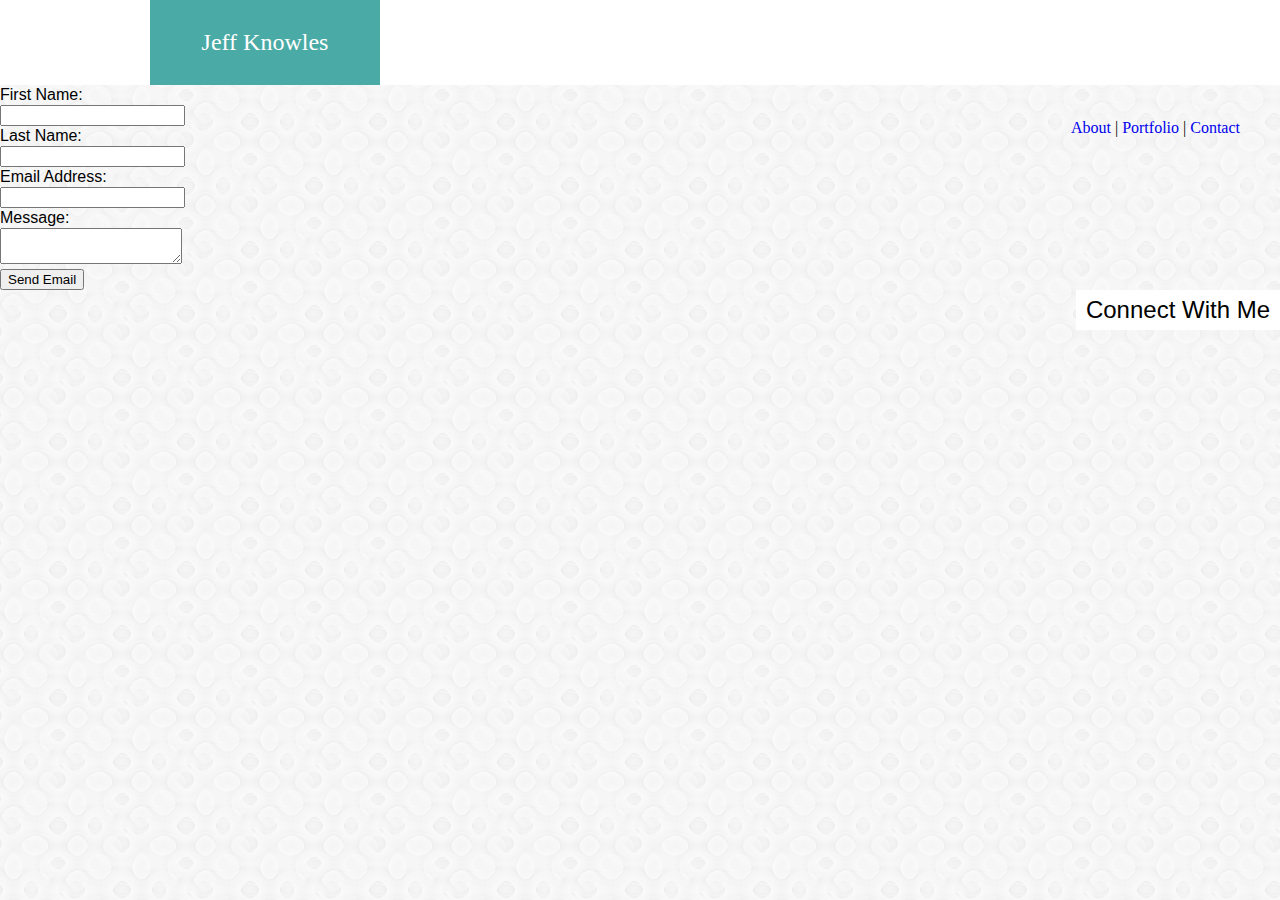
==== contact.html @ 6aa5fce5 "Fixed navigation menu in header" ====
<!DOCTYPE html>
<html lang="en">

<head>
	<meta charset="UTF-8">
	<link rel="stylesheet" href="assets/css/reset.css">
	<link rel="stylesheet" type="text/css" href="assets/css/mystyle.css">
	<Title>Jeff Knowles | Contact</Title>
</head>

<body>

	<header>
		<div id="Logo">
			<h1> Jeff Knowles </h1>
		</div>

		<section class="Navigation">
			<a href="index.html" STYLE="text-decoration: none">About</a> |
			<a href="portfolio.html" STYLE="text-decoration: none">Portfolio</a> |
			<a href="contact.html" STYLE="text-decoration: none">Contact</a>
		</section>

	</header>


<div class="content">

	<form action="mailto:knowles.jeffrey@gmail.com?subject=Portfolio_Website_Form_Submission" method="post" enctype="text/plain">
		
		First Name:<br>
		<input type="text" name="First-Name" id="First-Name" value=""><br>

		Last Name:<br>
		<input type="text" name="Last-Name" id="Last-Name" value="" /><br>

		Email Address:<br>
		 <input type="text" name="E-mail" id="E-mail" value="" /><br>

		Message:<br>
		<textarea name="Message" id="Message"></textarea><br>

	<input type="Submit" value="Send Email">

	</form>
</div>

<div class="Connect">
		<h2>Connect With Me</h2>
	</div>

</body>
</html>
---- assets/css/mystyle.css ----
body {
	background-image:url('../images/confectionary.png');
	margin: 0px;
	padding: 0px;
	font-family: "Arial", "Helvetica Neue", "Helvetica", "sans-serif";
	font: #777777;
	font-size: 16px;
	line-height: 125%;
	}

header {
	width:100%;
	height: 85px;
	margin: 0px;
	background-color: #ffffff;
	border: #cccccc;
	font-family: "Georgia", "Times", "Times New Roman", "serif";
}

h2 {
	font-color: #4aaaa5;
	font-size: 24px;
}

#Logo {
	width:230px;
	height:85px;
	margin-left: 150px;
	background-color:#4aaaa5;
	color: #FFFFFF;
	text-align:center;
	vertical-align: middle;
	line-height: 85px;
	font-size: x-large;
}

.container {
	width:960px;
	margin: 0 auto;
	padding-top: 20px;
}

.Content {
	width: 650px;
	padding-top: 20Px;
	padding-left:20px;
	background-color: #ffffff;
	border-color: #dddddd;
	float: left;
}

#bio_image {
	float: left;
	margin: 20px;
	width: 200px;
	height: 200px;
}

.Connect {
	width: 270px
	margin: 0 auto;
	padding: 10px;
	background-color: #ffffff;
	border-color: #dddddd;
	float: right;
}

.Navigation {
	float: right;
	text-align: center;
	vertical-align: middle;
	line-height: 85px;
	margin-right: 40px;
}

footer {
	position: fixed;
	text-align: center;
	vertical-align: middle;
	color: #a5b0ba;
	bottom: 0px;
	width:100%;
	height: 10%;
	margin: 0px;
	background-color: #666666;
	border: #cccccc;
	font-family: "Georgia", "Times", "Times New Roman", "serif";
}
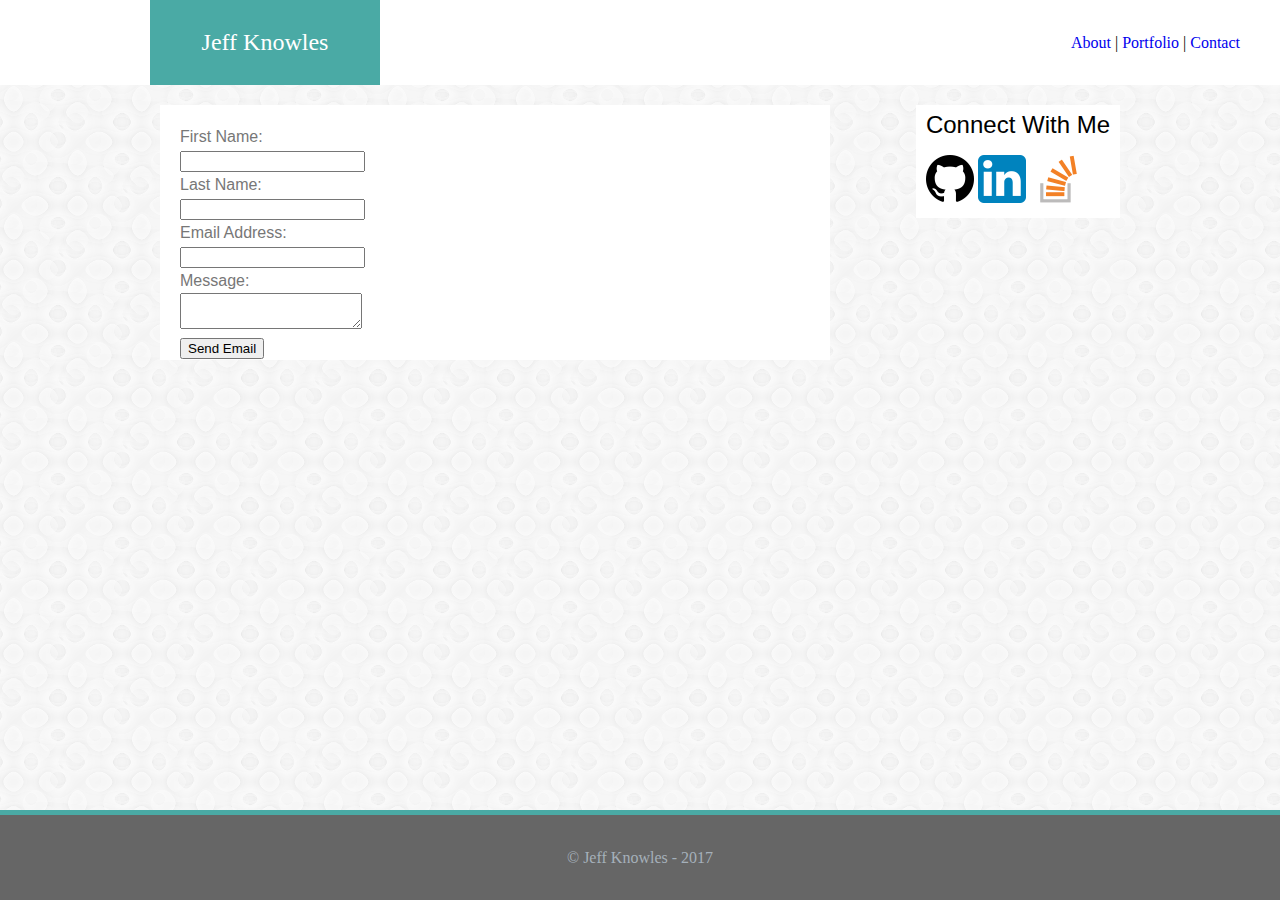
==== commit 511d5569: "All 3 pages html verified" ====
--- a/contact.html
+++ b/contact.html
@@ -11,43 +11,63 @@
 <body>
 
 	<header>
-		<div id="Logo">
-			<h1> Jeff Knowles </h1>
-		</div>
-
-		<section class="Navigation">
+		
+		<section class="navigation">
 			<a href="index.html" STYLE="text-decoration: none">About</a> |
 			<a href="portfolio.html" STYLE="text-decoration: none">Portfolio</a> |
 			<a href="contact.html" STYLE="text-decoration: none">Contact</a>
 		</section>
 
+		<div id="logo">
+			<h1> Jeff Knowles </h1>
+		</div>
+
 	</header>
 
+	<div class="container">
 
-<div class="content">
+		<section class="content">
 
-	<form action="mailto:knowles.jeffrey@gmail.com?subject=Portfolio_Website_Form_Submission" method="post" enctype="text/plain">
+			<form action="mailto:knowles.jeffrey@gmail.com?subject=Portfolio_Website_Form_Submission" method="post" enctype="text/plain">
 		
-		First Name:<br>
-		<input type="text" name="First-Name" id="First-Name" value=""><br>
+			First Name:<br>
+			<input type="text" name="First-Name" id="First-Name" value=""><br>
 
-		Last Name:<br>
-		<input type="text" name="Last-Name" id="Last-Name" value="" /><br>
+			Last Name:<br>
+			<input type="text" name="Last-Name" id="Last-Name" value="" /><br>
 
-		Email Address:<br>
-		 <input type="text" name="E-mail" id="E-mail" value="" /><br>
+			Email Address:<br>
+			 <input type="text" name="E-mail" id="E-mail" value="" /><br>
 
-		Message:<br>
-		<textarea name="Message" id="Message"></textarea><br>
+			Message:<br>
+			<textarea name="Message" id="Message"></textarea><br>
 
-	<input type="Submit" value="Send Email">
+			<input type="Submit" value="Send Email">
 
-	</form>
-</div>
+			</form>
 
-<div class="Connect">
-		<h2>Connect With Me</h2>
+		</section>
+
+		<section class="connect">
+
+				<h2>Connect With Me</h2><br>
+
+				<a href="https://github.com/JTK0616" target="_blank" style="text-decoration: none"><IMG SRC="assets/images/Github.png" ALT="GitHub">
+
+				<a href="https://www.linkedin.com/in/jeffreyknowles" target="_blank" style="text-decoration: none" ><IMG SRC="assets/images/LinkedIn.png" ALT="LinkedIn">
+
+				<a href="http://stackoverflow.com/users/7347089/jtk0616" target="_blank" style="text-decoration: none"><IMG SRC="assets/images/StackOverflow.png" ALT="StackOverflow"></IMG></a>
+
+		</section>
+
 	</div>
+	
+	<footer>
+
+		&copy; Jeff Knowles - 2017
+
+	</footer>
 
 </body>
+
 </html>--- a/assets/css/mystyle.css
+++ b/assets/css/mystyle.css
@@ -1,6 +1,7 @@
 body {
 	background-image:url('../images/confectionary.png');
 	margin: 0px;
+	margin-bottom: 90px;
 	padding: 0px;
 	font-family: "Arial", "Helvetica Neue", "Helvetica", "sans-serif";
 	font: #777777;
@@ -17,12 +18,18 @@
 	font-family: "Georgia", "Times", "Times New Roman", "serif";
 }
 
+p {
+	font-color:#777777;
+	margin-top: 10px;
+	margin-bottom: 10px;
+}
+
 h2 {
 	font-color: #4aaaa5;
 	font-size: 24px;
 }
 
-#Logo {
+#logo {
 	width:230px;
 	height:85px;
 	margin-left: 150px;
@@ -40,12 +47,14 @@
 	padding-top: 20px;
 }
 
-.Content {
+.content {
 	width: 650px;
 	padding-top: 20Px;
 	padding-left:20px;
 	background-color: #ffffff;
 	border-color: #dddddd;
+	color: #777777;
+	line-height: 150%;
 	float: left;
 }
 
@@ -56,7 +65,7 @@
 	height: 200px;
 }
 
-.Connect {
+.connect {
 	width: 270px
 	margin: 0 auto;
 	padding: 10px;
@@ -65,7 +74,7 @@
 	float: right;
 }
 
-.Navigation {
+.navigation {
 	float: right;
 	text-align: center;
 	vertical-align: middle;
@@ -76,13 +85,13 @@
 footer {
 	position: fixed;
 	text-align: center;
-	vertical-align: middle;
+	bottom: 0px;
 	color: #a5b0ba;
-	bottom: 0px;
 	width:100%;
-	height: 10%;
-	margin: 0px;
 	background-color: #666666;
-	border: #cccccc;
+	line-height: 85px;
+	border-top:5px;
+	border-style: solid;
+	border-color: #4aaaa5;
 	font-family: "Georgia", "Times", "Times New Roman", "serif";
 }
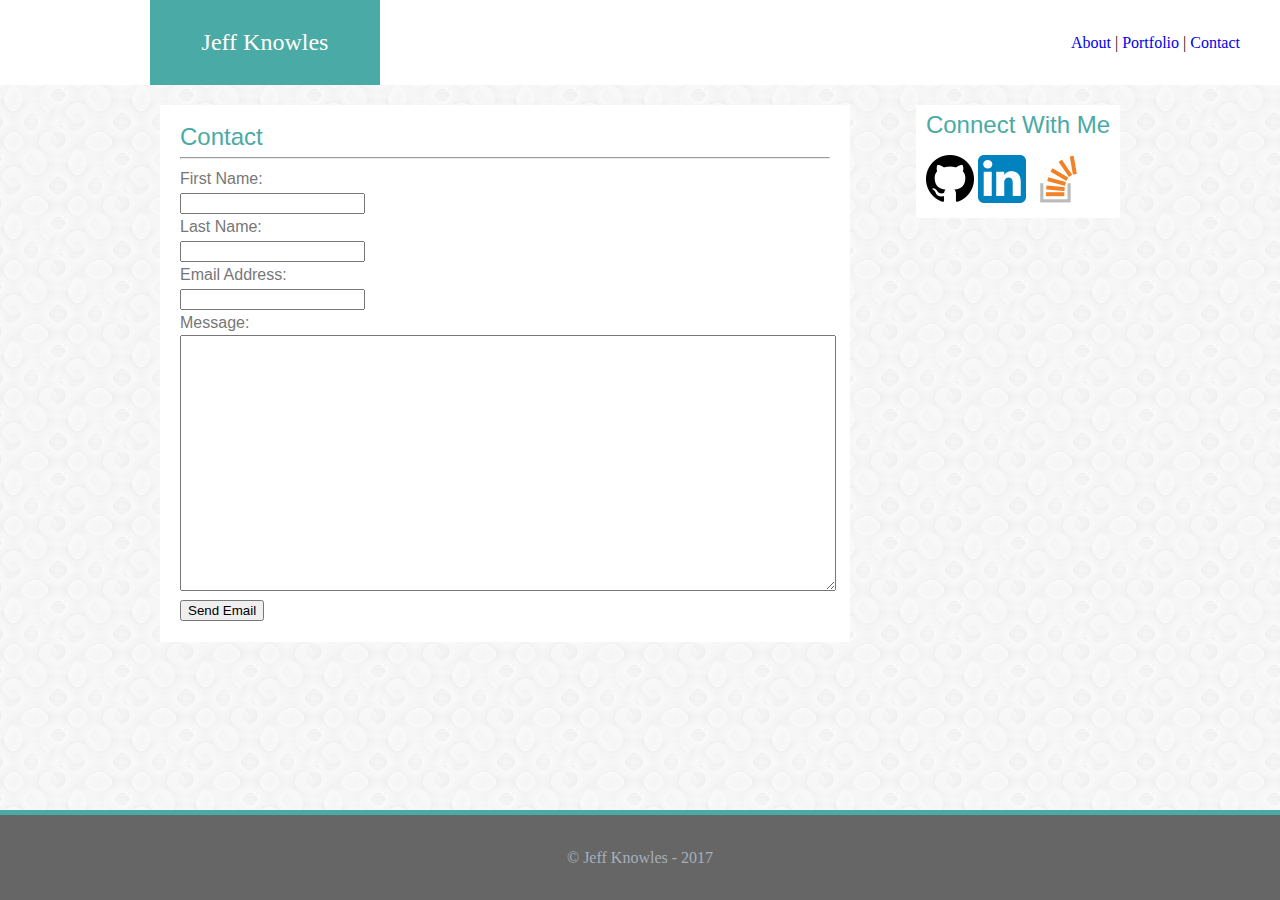
==== commit 193bcbfd: "Added descriptions to portfolio page" ====
--- a/contact.html
+++ b/contact.html
@@ -27,6 +27,10 @@
 	<div class="container">
 
 		<section class="content">
+
+			<h2>Contact</h2>
+
+			<hr>
 
 			<form action="mailto:knowles.jeffrey@gmail.com?subject=Portfolio_Website_Form_Submission" method="post" enctype="text/plain">
 		
@@ -61,7 +65,7 @@
 		</section>
 
 	</div>
-	
+
 	<footer>
 
 		&copy; Jeff Knowles - 2017
--- a/assets/css/mystyle.css
+++ b/assets/css/mystyle.css
@@ -19,14 +19,31 @@
 }
 
 p {
-	font-color:#777777;
+	color:#777777;
 	margin-top: 10px;
 	margin-bottom: 10px;
 }
 
 h2 {
-	font-color: #4aaaa5;
+	color: #4aaaa5;
 	font-size: 24px;
+}
+
+h3 { 
+
+	position: relative;
+	left: 0px;
+	color: #FFFFFF;
+	background-color: #4aaaa5;
+	text-align: center;
+	vertical-align: middle;
+	line-height: 50px;
+	z-index: 2
+}
+
+textarea {
+	width: 650px;
+	height: 250px;
 }
 
 #logo {
@@ -49,8 +66,7 @@
 
 .content {
 	width: 650px;
-	padding-top: 20Px;
-	padding-left:20px;
+	padding: 20px;
 	background-color: #ffffff;
 	border-color: #dddddd;
 	color: #777777;
@@ -82,6 +98,30 @@
 	margin-right: 40px;
 }
 
+.image {
+   position: relative; 
+   height: 200px;
+   width: 200px;
+   z-index: 1
+}
+
+.img {
+	position: relative;
+}
+
+.text {
+
+   position: absolute;
+   left: 1px;
+   bottom: 0;
+   width: 205px;
+   text-align: center;
+   padding: 10px;
+   color: #FFFFFF ;
+   background-color: #4aaaa5
+
+}
+
 footer {
 	position: fixed;
 	text-align: center;
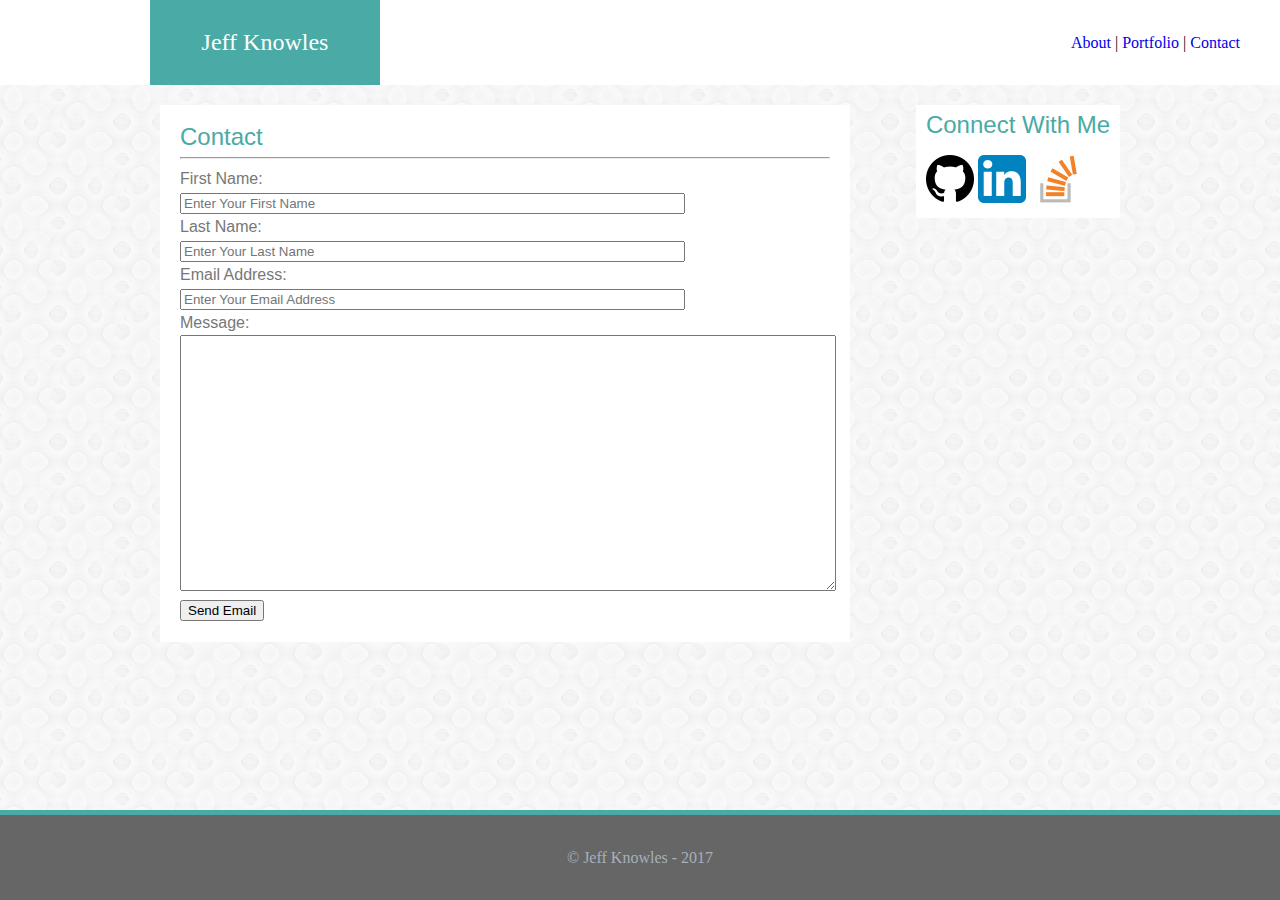
==== commit 50d8b8d0: "Added php and json files and linked to Heroku" ====
--- a/contact.html
+++ b/contact.html
@@ -35,13 +35,13 @@
 			<form action="mailto:knowles.jeffrey@gmail.com?subject=Portfolio_Website_Form_Submission" method="post" enctype="text/plain">
 		
 			First Name:<br>
-			<input type="text" name="First-Name" id="First-Name" value=""><br>
+			<input type="text" name="First-Name" id="First-Name" value="" size=60 required placeholder="Enter Your First Name"><br>
 
 			Last Name:<br>
-			<input type="text" name="Last-Name" id="Last-Name" value="" /><br>
+			<input type="text" name="Last-Name" id="Last-Name" value="" size=60 required placeholder="Enter Your Last Name" /><br>
 
 			Email Address:<br>
-			 <input type="text" name="E-mail" id="E-mail" value="" /><br>
+			 <input type="text" name="E-mail" id="E-mail" value="" size=60 required placeholder="Enter Your Email Address" /><br>
 
 			Message:<br>
 			<textarea name="Message" id="Message"></textarea><br>
--- a/assets/css/mystyle.css
+++ b/assets/css/mystyle.css
@@ -107,6 +107,7 @@
 
 .img {
 	position: relative;
+	margin: : 10px;
 }
 
 .text {
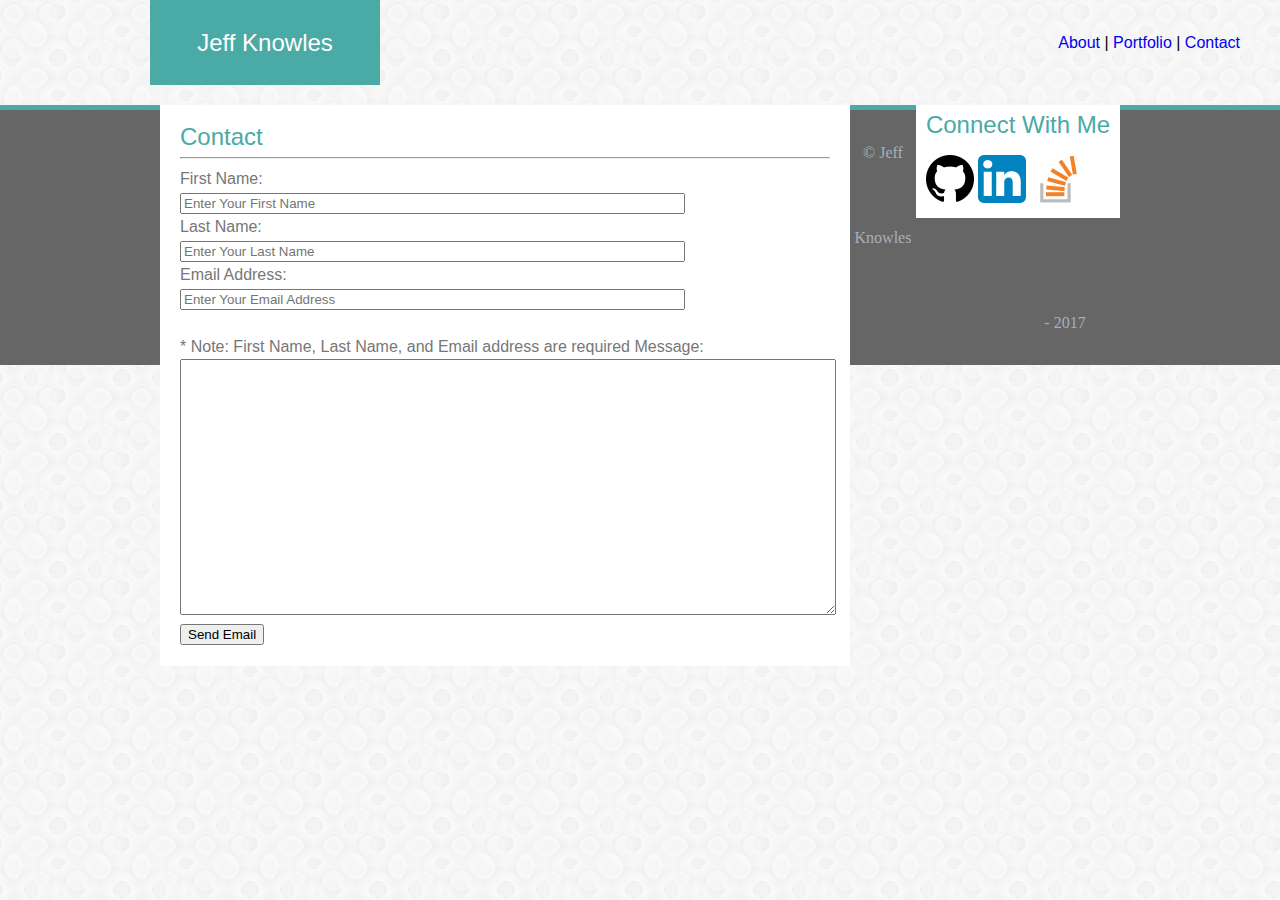
==== commit 0ef571ea: "Changes to Footer" ====
--- a/contact.html
+++ b/contact.html
@@ -43,7 +43,12 @@
 			Email Address:<br>
 			 <input type="text" name="E-mail" id="E-mail" value="" size=60 required placeholder="Enter Your Email Address" /><br>
 
+			 <br>
+
+			 * Note:  First Name, Last Name, and Email address are required
+
 			Message:<br>
+
 			<textarea name="Message" id="Message"></textarea><br>
 
 			<input type="Submit" value="Send Email">
--- a/assets/css/mystyle.css
+++ b/assets/css/mystyle.css
@@ -1,12 +1,13 @@
 body {
 	background-image:url('../images/confectionary.png');
 	margin: 0px;
-	margin-bottom: 90px;
+	margin-bottom: 100px;
 	padding: 0px;
 	font-family: "Arial", "Helvetica Neue", "Helvetica", "sans-serif";
 	font: #777777;
 	font-size: 16px;
 	line-height: 125%;
+}
 	}
 
 header {
@@ -59,9 +60,13 @@
 }
 
 .container {
-	width:960px;
+	width: 100%;
+	max-width:960px;
+	clear: both;
 	margin: 0 auto;
 	padding-top: 20px;
+
+	/*margin-bottom: 90px;*/
 }
 
 .content {
@@ -124,7 +129,7 @@
 }
 
 footer {
-	position: fixed;
+	/*position: absolute;*/
 	text-align: center;
 	bottom: 0px;
 	color: #a5b0ba;
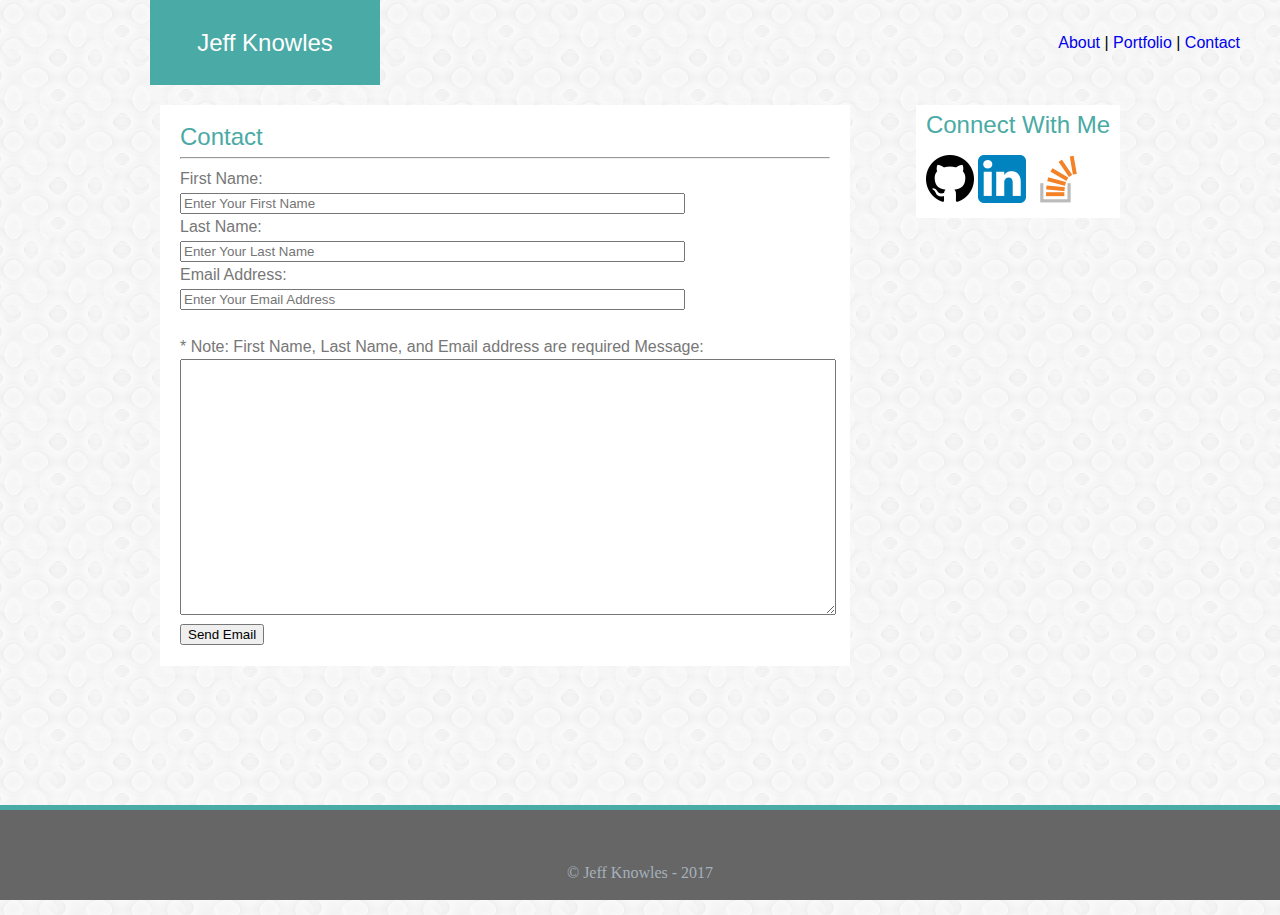
==== commit 2f03dc45: "Changes to Header and Footer" ====
--- a/contact.html
+++ b/contact.html
@@ -71,10 +71,15 @@
 
 	</div>
 
+	
 	<footer>
+		
+		<div class="container">
 
-		&copy; Jeff Knowles - 2017
-
+			&copy; Jeff Knowles - 2017
+		
+		</div>
+		
 	</footer>
 
 </body>
--- a/assets/css/mystyle.css
+++ b/assets/css/mystyle.css
@@ -7,6 +7,7 @@
 	font: #777777;
 	font-size: 16px;
 	line-height: 125%;
+	min-height: 100%;
 }
 	}
 
@@ -30,17 +31,6 @@
 	font-size: 24px;
 }
 
-h3 { 
-
-	position: relative;
-	left: 0px;
-	color: #FFFFFF;
-	background-color: #4aaaa5;
-	text-align: center;
-	vertical-align: middle;
-	line-height: 50px;
-	z-index: 2
-}
 
 textarea {
 	width: 650px;
@@ -129,7 +119,7 @@
 }
 
 footer {
-	/*position: absolute;*/
+	position: absolute;
 	text-align: center;
 	bottom: 0px;
 	color: #a5b0ba;
@@ -140,4 +130,5 @@
 	border-style: solid;
 	border-color: #4aaaa5;
 	font-family: "Georgia", "Times", "Times New Roman", "serif";
+	max-height: 90px;
 }
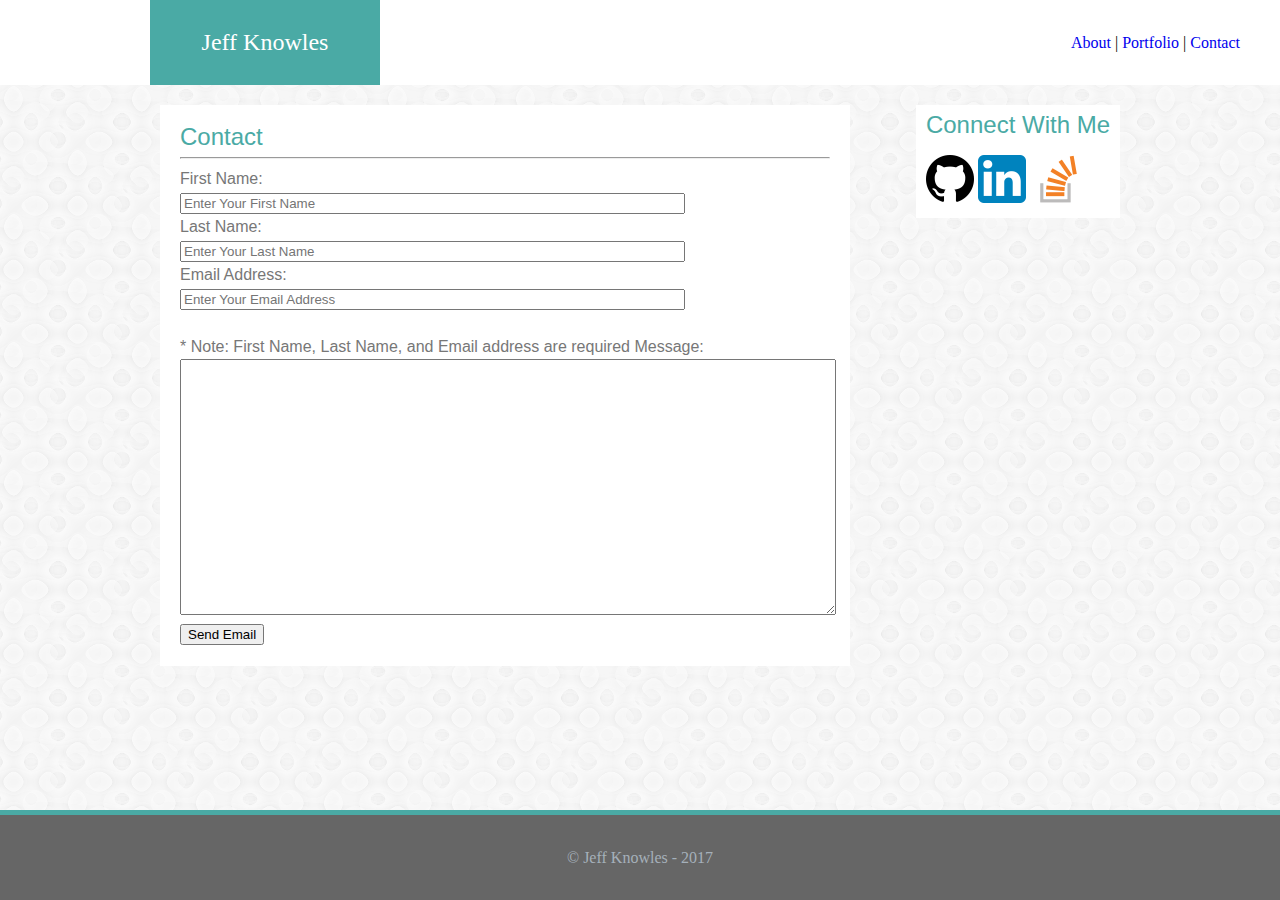
==== commit d5d784e5: "Footer changed back" ====
--- a/contact.html
+++ b/contact.html
@@ -70,16 +70,11 @@
 		</section>
 
 	</div>
-
 	
 	<footer>
-		
-		<div class="container">
 
-			&copy; Jeff Knowles - 2017
-		
-		</div>
-		
+		&copy; Jeff Knowles - 2017
+	
 	</footer>
 
 </body>
--- a/assets/css/mystyle.css
+++ b/assets/css/mystyle.css
@@ -9,7 +9,7 @@
 	line-height: 125%;
 	min-height: 100%;
 }
-	}
+
 
 header {
 	width:100%;
@@ -55,8 +55,7 @@
 	clear: both;
 	margin: 0 auto;
 	padding-top: 20px;
-
-	/*margin-bottom: 90px;*/
+	margin-bottom: 90px;
 }
 
 .content {
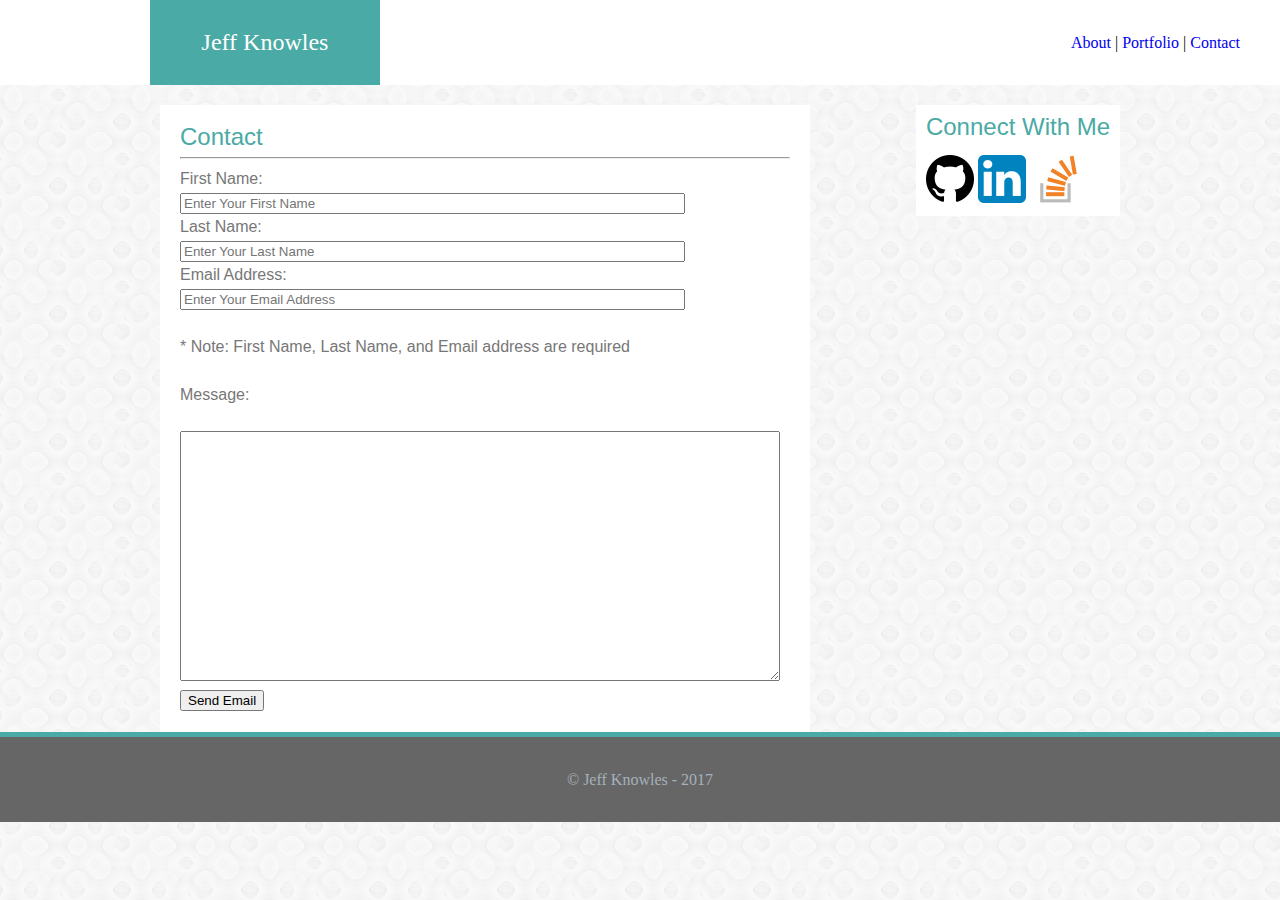
==== commit 4594e122: "Fixed Sticky Footer Issue" ====
--- a/contact.html
+++ b/contact.html
@@ -45,9 +45,9 @@
 
 			 <br>
 
-			 * Note:  First Name, Last Name, and Email address are required
+			 * Note:  First Name, Last Name, and Email address are required<br><br>
 
-			Message:<br>
+			Message:<br><br>
 
 			<textarea name="Message" id="Message"></textarea><br>
 
--- a/assets/css/mystyle.css
+++ b/assets/css/mystyle.css
@@ -1,13 +1,16 @@
+* {  box-sizing: border-box;
+}
+
 body {
 	background-image:url('../images/confectionary.png');
-	margin: 0px;
-	margin-bottom: 100px;
+	/*margin: 0px;*/
+	/*margin-bottom: 100px;*/
 	padding: 0px;
 	font-family: "Arial", "Helvetica Neue", "Helvetica", "sans-serif";
 	font: #777777;
 	font-size: 16px;
-	line-height: 125%;
-	min-height: 100%;
+	/*line-height: 125%;*/
+	/*min-height: 100%;*/
 }
 
 
@@ -33,7 +36,7 @@
 
 
 textarea {
-	width: 650px;
+	width: 600px;
 	height: 250px;
 }
 
@@ -118,9 +121,10 @@
 }
 
 footer {
-	position: absolute;
+	/*position: absolute;*/
 	text-align: center;
-	bottom: 0px;
+	clear: both;
+/*	bottom: 0px;*/
 	color: #a5b0ba;
 	width:100%;
 	background-color: #666666;
@@ -129,5 +133,4 @@
 	border-style: solid;
 	border-color: #4aaaa5;
 	font-family: "Georgia", "Times", "Times New Roman", "serif";
-	max-height: 90px;
 }
